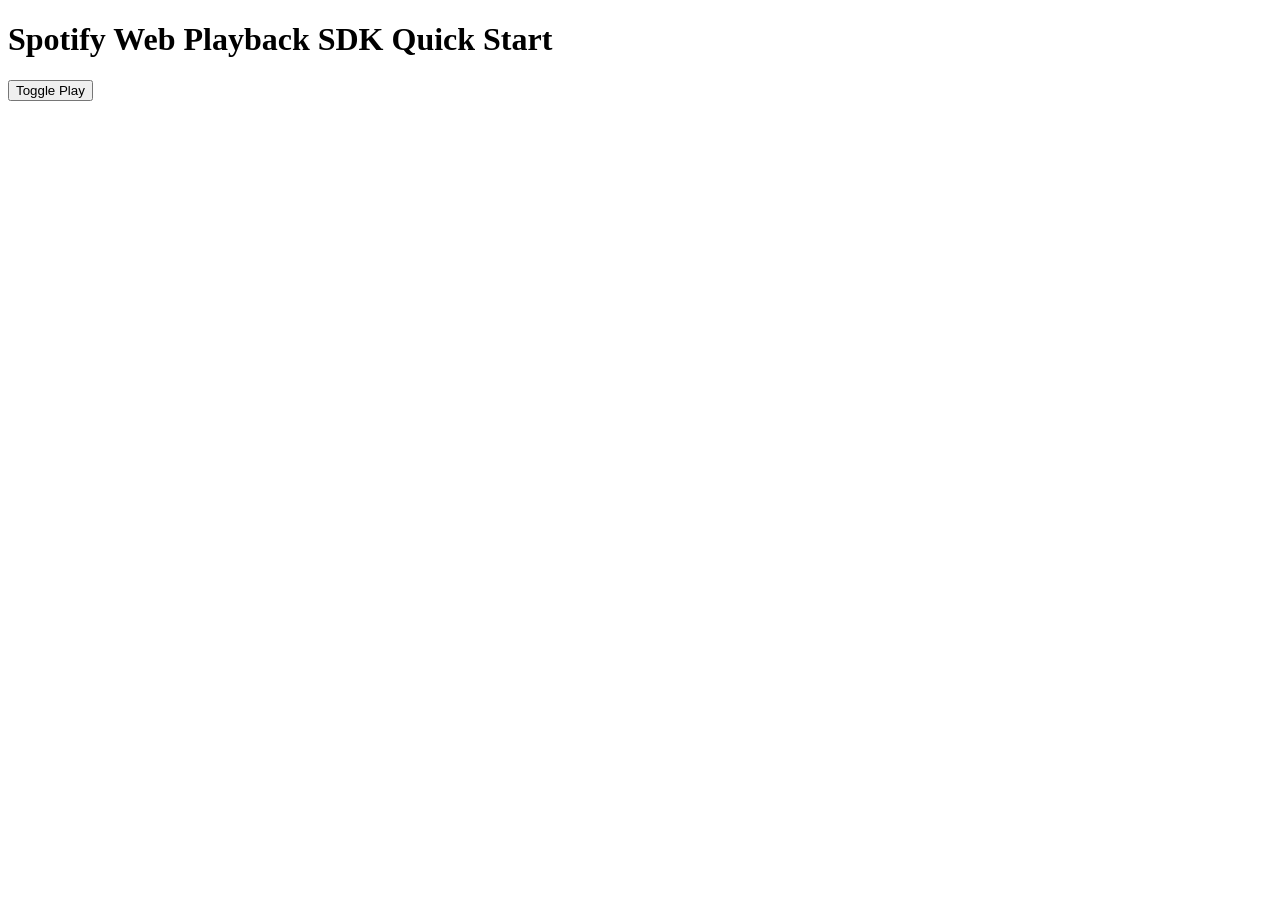
==== Spotify_api.html @ c39b2995 "新增 Spotify Web Playback SDK 的 HTML 檔案" ====
<!DOCTYPE html>
<html>
<head>
    <title>Spotify Web Playback SDK Quick Start</title>
</head>
<body>
    <h1>Spotify Web Playback SDK Quick Start</h1>
    <button id="togglePlay">Toggle Play</button>

    <script src="https://sdk.scdn.co/spotify-player.js"></script>
    <script>
        window.onSpotifyWebPlaybackSDKReady = () => {
            const token = '[base64]';
            const player = new Spotify.Player({
                name: 'Web Playback SDK Quick Start Player',
                getOAuthToken: cb => { cb(token); },
                volume: 0.5
            });

            // Ready
            player.addListener('ready', ({ device_id }) => {
                console.log('Ready with Device ID', device_id);
            });

            // Not Ready
            player.addListener('not_ready', ({ device_id }) => {
                console.log('Device ID has gone offline', device_id);
            });

            player.addListener('initialization_error', ({ message }) => {
                console.error(message);
            });

            player.addListener('authentication_error', ({ message }) => {
                console.error(message);
            });

            player.addListener('account_error', ({ message }) => {
                console.error(message);
            });

            document.getElementById('togglePlay').onclick = function() {
            player.togglePlay();
            };

            player.connect();
        }
    </script>
</body>
</html>
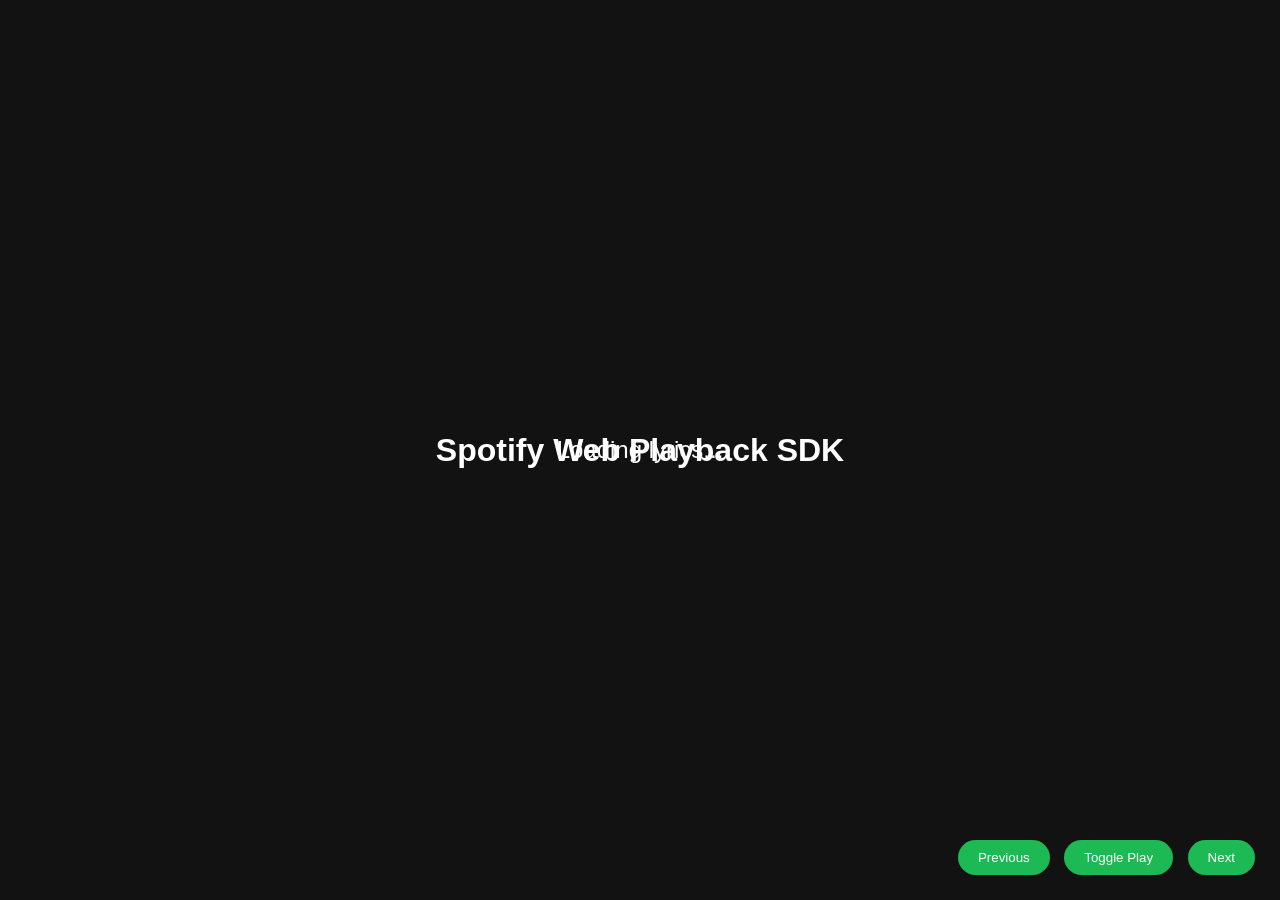
==== commit e575289d: "更新 Spotify_api.html，新增播放控制與歌詞顯示功能；新增 Spotify_api.css 以改善樣式；但功能還不完善，目前無法從 Spotify API 取得歌曲資訊所以要找別的方法，" ====
--- a/Spotify_api.html
+++ b/Spotify_api.html
@@ -1,51 +1,139 @@
-
 <!DOCTYPE html>
 <html>
 <head>
     <title>Spotify Web Playback SDK Quick Start</title>
+    <link rel="stylesheet" href="static/Spotify_api.css">
 </head>
 <body>
-    <h1>Spotify Web Playback SDK Quick Start</h1>
-    <button id="togglePlay">Toggle Play</button>
+    <h1>Spotify Web Playback SDK</h1>
+    <div id="lyrics">Loading lyrics...</div>
+    <div id="controls">
+        <button id="prevTrack">Previous</button>
+        <button id="togglePlay">Toggle Play</button>
+        <button id="nextTrack">Next</button>
+    </div>
 
     <script src="https://sdk.scdn.co/spotify-player.js"></script>
     <script>
         window.onSpotifyWebPlaybackSDKReady = () => {
-            const token = '[base64]';
+            const token = '[base64]'; // Replace with your updated token
             const player = new Spotify.Player({
-                name: 'Web Playback SDK Quick Start Player',
+                name: 'Web Playback SDK Player',
                 getOAuthToken: cb => { cb(token); },
                 volume: 0.5
             });
 
-            // Ready
             player.addListener('ready', ({ device_id }) => {
                 console.log('Ready with Device ID', device_id);
+
+                // 設置活動設備
+                fetch('https://api.spotify.com/v1/me/player', {
+                    method: 'PUT',
+                    headers: {
+                        'Authorization': `Bearer ${token}`,
+                        'Content-Type': 'application/json'
+                    },
+                    body: JSON.stringify({
+                        device_ids: [device_id],
+                        play: true
+                    })
+                }).then(response => {
+                    if (!response.ok) {
+                        console.error('Failed to set active device:', response.statusText);
+                    } else {
+                        console.log('Active device set successfully');
+
+                        // 啟動播放指定的播放清單
+                        fetch('https://api.spotify.com/v1/me/player/play', {
+                            method: 'PUT',
+                            headers: {
+                                'Authorization': `Bearer ${token}`,
+                                'Content-Type': 'application/json'
+                            },
+                            body: JSON.stringify({
+                                context_uri: 'spotify:playlist:37i9dQZF1DXcBWIGoYBM5M', // 替換為你的播放清單 URI
+                                offset: { position: 0 },
+                                position_ms: 0
+                            })
+                        }).then(response => {
+                            if (!response.ok) {
+                                console.error('Failed to start playback:', response.statusText);
+                            } else {
+                                console.log('Playback started successfully');
+                            }
+                        });
+                    }
+                });
             });
 
-            // Not Ready
             player.addListener('not_ready', ({ device_id }) => {
                 console.log('Device ID has gone offline', device_id);
             });
 
-            player.addListener('initialization_error', ({ message }) => {
-                console.error(message);
-            });
-
-            player.addListener('authentication_error', ({ message }) => {
-                console.error(message);
-            });
-
-            player.addListener('account_error', ({ message }) => {
-                console.error(message);
-            });
-
             document.getElementById('togglePlay').onclick = function() {
-            player.togglePlay();
+                player.togglePlay().catch(error => {
+                    console.error('Error toggling play:', error);
+                    if (error.message.includes('404')) {
+                        alert('No active playback resource found. Please start playback in the Spotify app.');
+                    }
+                });
             };
 
             player.connect();
-        }
+
+            function fetchLyrics(trackName, artistName) {
+                const lyricsElement = document.getElementById('lyrics');
+
+                // 使用第三方歌詞 API（例如 Musixmatch 或 Genius）
+                fetch(`https://api.lyrics.ovh/v1/${artistName}/${trackName}`)
+                    .then(response => {
+                        if (!response.ok) {
+                            throw new Error('Failed to fetch lyrics');
+                        }
+                        return response.json();
+                    })
+                    .then(data => {
+                        lyricsElement.innerText = data.lyrics || 'Lyrics not found';
+                    })
+                    .catch(error => {
+                        console.error('Error fetching lyrics:', error);
+                        lyricsElement.innerText = 'Unable to load lyrics';
+                    });
+            }
+
+            function fetchCurrentlyPlaying() {
+                fetch('https://api.spotify.com/v1/me/player/currently-playing', {
+                    method: 'GET',
+                    headers: {
+                        'Authorization': `Bearer ${token}`
+                    }
+                })
+                .then(response => {
+                    if (response.status === 401) {
+                        throw new Error('Token expired or unauthorized. Please update your Spotify access token.');
+                    }
+                    if (!response.ok) {
+                        throw new Error('Failed to fetch currently playing track');
+                    }
+                    return response.json();
+                })
+                .then(data => {
+                    const trackName = data.item.name;
+                    const artistName = data.item.artists[0].name;
+                    console.log(`Currently playing: ${trackName} by ${artistName}`);
+
+                    // 獲取歌詞
+                    fetchLyrics(trackName, artistName);
+                })
+                .catch(error => {
+                    console.error('Error fetching currently playing track:', error);
+                    document.getElementById('lyrics').innerText = error.message;
+                });
+            }
+
+            // 定期更新歌詞
+            setInterval(fetchCurrentlyPlaying, 10000); // 每 10 秒更新一次
+        };
     </script>
 </body>
 </html>
--- a/static/Spotify_api.css
+++ b/static/Spotify_api.css
@@ -0,0 +1,41 @@
+body {
+    font-family: Arial, sans-serif;
+    margin: 0;
+    padding: 0;
+    display: flex;
+    flex-direction: column;
+    align-items: center;
+    justify-content: center;
+    height: 100vh;
+    background-color: #121212;
+    color: white;
+}
+
+#lyrics {
+    position: absolute;
+    top: 50%;
+    left: 50%;
+    transform: translate(-50%, -50%);
+    text-align: center;
+    font-size: 1.5em;
+}
+
+#controls {
+    position: fixed;
+    bottom: 20px;
+    right: 20px;
+}
+
+button {
+    background-color: #1DB954;
+    color: white;
+    border: none;
+    padding: 10px 20px;
+    margin: 5px;
+    border-radius: 20px;
+    cursor: pointer;
+}
+
+button:hover {
+    background-color: #1ed760;
+}
